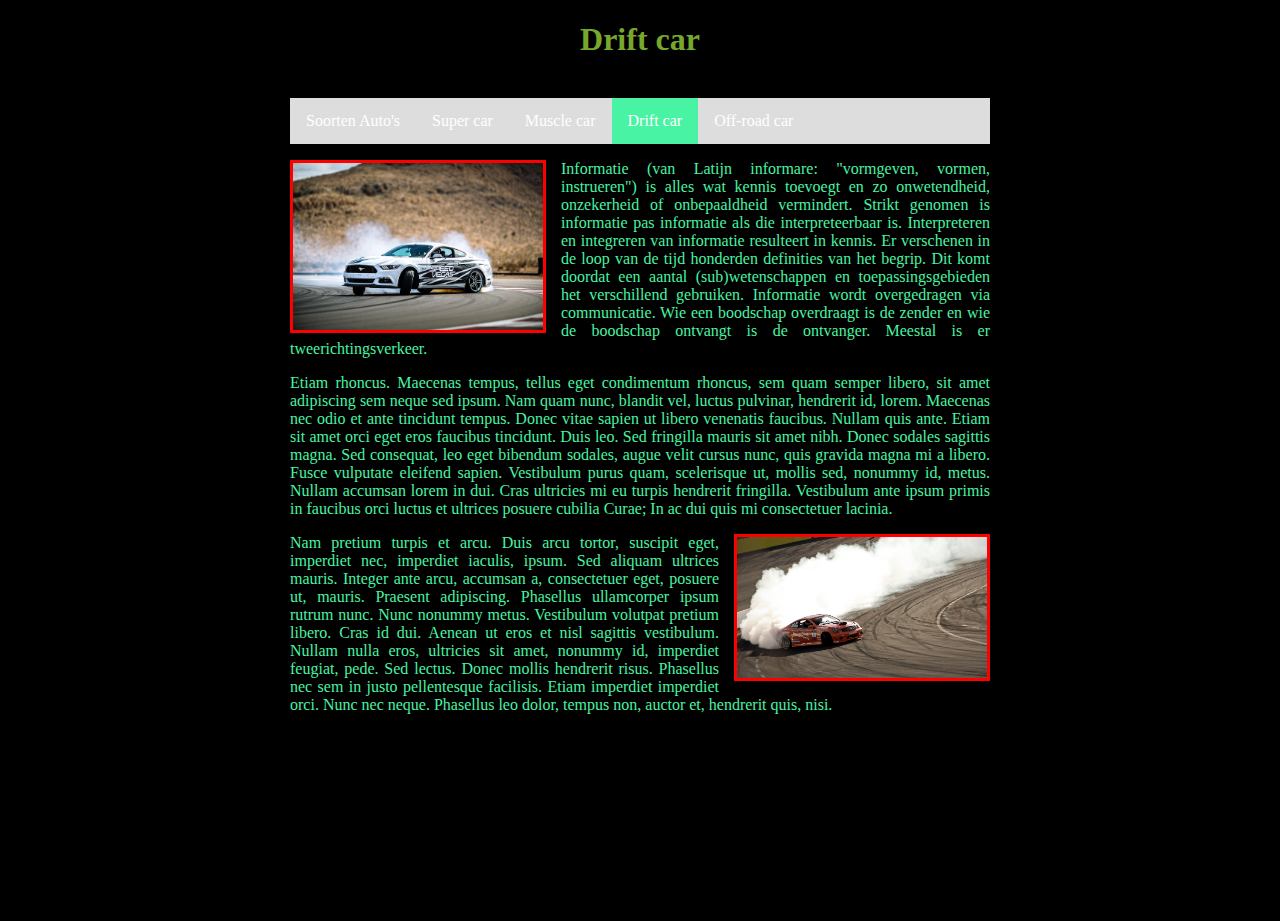
==== drift-car.html @ c49cbd2c "nieuw" ====
<!DOCTYPE html>

<html>

    <head>
        <link rel="stylesheet" href="style.css">
        <title>Dit is een eenvoudige website</title>
    </head>
    
    <body>
        <main>
            <header>
                <h1>Drift car</h1>
                <br>
            </header>
            
            <nav>
                <ul>
                    <li><a href="Soorten-Auto.html">Soorten Auto's</a></li>
                    <li><a href="super-car.html">Super car</a></li>
                    <li><a href="muscle-car.html">Muscle car</a></li>
                    <li><a class="active" herf="drift-car.html">Drift car</a></li>
                    <li><a href="off-road-car.html">Off-road car</a></li>
                </ul>
            </nav>
            
            
            <article>
                <p><img class="zweefLinks" src="afbeeldingen/mustang-drift.jpg">
                <p>Informatie (van Latijn informare: "vormgeven, vormen, instrueren") is alles wat kennis toevoegt en zo onwetendheid, onzekerheid of onbepaaldheid vermindert. Strikt genomen is informatie pas informatie als die interpreteerbaar is. Interpreteren en integreren van informatie resulteert in kennis. Er verschenen in de loop van de tijd honderden definities van het begrip. Dit komt doordat een aantal (sub)wetenschappen en toepassingsgebieden het verschillend gebruiken. Informatie wordt overgedragen via communicatie. Wie een boodschap overdraagt is de zender en wie de boodschap ontvangt is de ontvanger. Meestal is er tweerichtingsverkeer.</p>
                Etiam rhoncus. Maecenas tempus, tellus eget condimentum rhoncus, sem quam semper libero, sit amet adipiscing sem neque sed ipsum. Nam quam nunc, blandit vel, luctus pulvinar, hendrerit id, lorem. Maecenas nec odio et ante tincidunt tempus. Donec vitae sapien ut libero venenatis faucibus. Nullam quis ante. Etiam sit amet orci eget eros faucibus tincidunt. Duis leo. Sed fringilla mauris sit amet nibh. Donec sodales sagittis magna. Sed consequat, leo eget bibendum sodales, augue velit cursus nunc, quis gravida magna mi a libero. Fusce vulputate eleifend sapien. Vestibulum purus quam, scelerisque ut, mollis sed, nonummy id, metus. Nullam accumsan lorem in dui. Cras ultricies mi eu turpis hendrerit fringilla. Vestibulum ante ipsum primis in faucibus orci luctus et ultrices posuere cubilia Curae; In ac dui quis mi consectetuer lacinia.</p>
                 <p><img class="zweefRechts" src="afbeeldingen/toyota-drift.jpg">Nam pretium turpis et arcu. Duis arcu tortor, suscipit eget, imperdiet nec, imperdiet iaculis, ipsum. Sed aliquam ultrices mauris. Integer ante arcu, accumsan a, consectetuer eget, posuere ut, mauris. Praesent adipiscing. Phasellus ullamcorper ipsum rutrum nunc. Nunc nonummy metus. Vestibulum volutpat pretium libero. Cras id dui. Aenean ut eros et nisl sagittis vestibulum. Nullam nulla eros, ultricies sit amet, nonummy id, imperdiet feugiat, pede. Sed lectus. Donec mollis hendrerit risus. Phasellus nec sem in justo pellentesque facilisis. Etiam imperdiet imperdiet orci. Nunc nec neque. Phasellus leo dolor, tempus non, auctor et, hendrerit quis, nisi.</p>
            </article>
        

        
        </main>
    
    </body>

</html>
---- style.css ----
/* Basislayout */

html, body {
    height: 100%;
    padding: 0;
    background-color: rgb(0, 0, 0);  
    
    color: rgb(black);
    font: Verdana, Arial, Sans-Serif;
}


main {
    margin: 0 auto;
    width: 700px;
    position: relative;
}


article {
    text-align: justify;
    color: rgb(72, 243, 163)
    
    
}


header {
    color: rgb(119, 167, 43);
    text-align: center;
}


footer {
    text-align: center;
    padding-bottom: 10px;
}


/* specifieke stijlen */

img.zweefLinks {
    float: left;
    margin-right: 15px;
    border: solid 3px red; 
    width: 250px;
    
}
img.zweefRechts {
    float: right;
    margin-left: 15px;
    border: solid 3px red;
    width: 250px;
}
img.dodge-rechts {
    float: right;
    margin-left: 15px;
    border: solid 3px red;
    width: 250px;

}

.smalltext {
    font-size: 0.7em;
}

a {
    color: rgb(0, 139, 74);
    text-decoration: none;
}

a:hover {
    text-decoration: underline;
}


/* navigatiebalk */
nav ul {
    list-style-type: none;
    margin: auto;
    padding: 0;
    background-color: #dddddd;
    overflow: hidden;
}

nav ul li {
    float: left;
}

nav li a {
    display: block;
    color: white;
    text-align: center;
    padding: 14px 16px;
    text-decoration: none;
}

nav li a:hover {
    background-color: rgb(0,0,0);
}

nav li a.active {
    background-color: rgb(72, 243, 163);
}
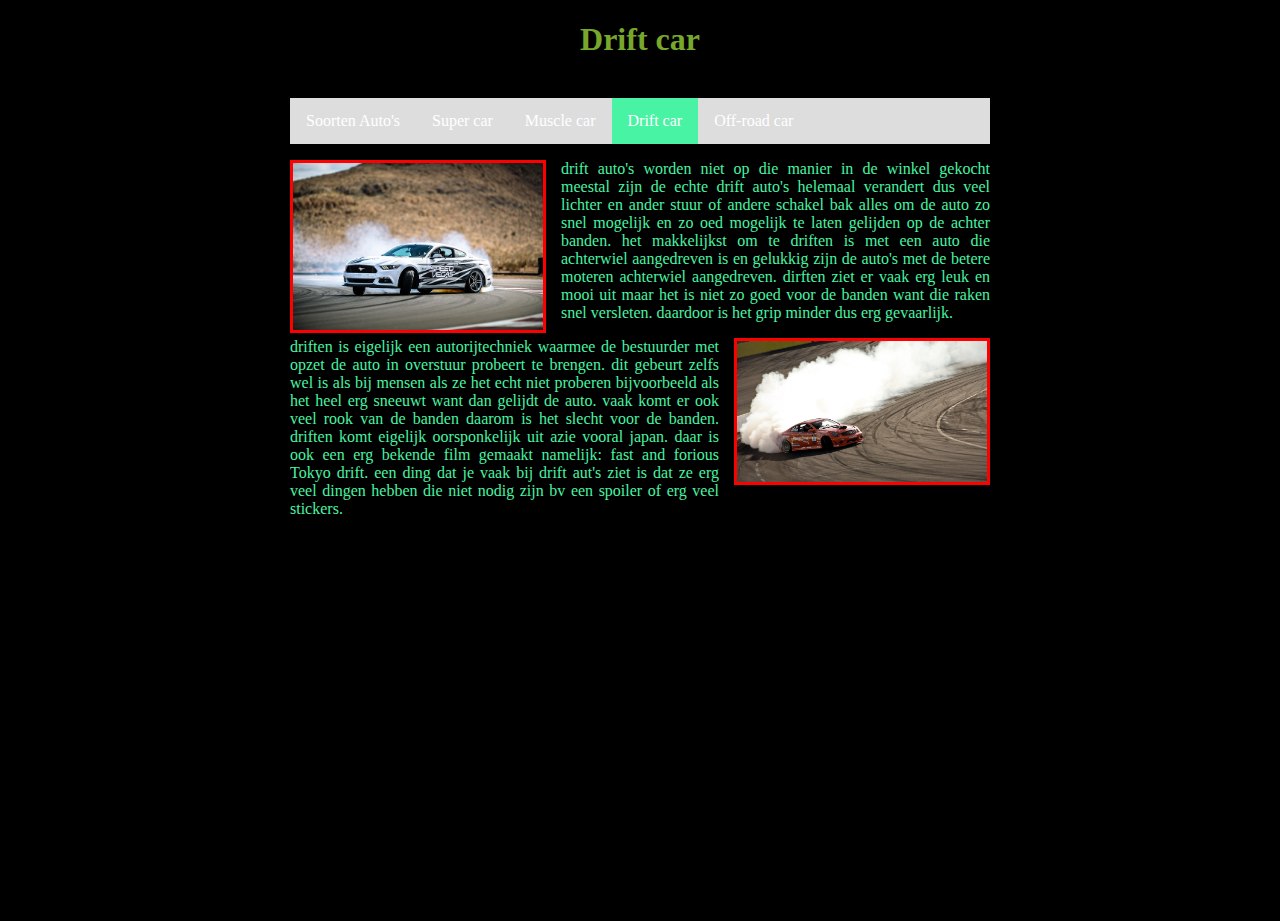
==== commit 61138e7b: "Add files via upload" ====
--- a/drift-car.html
+++ b/drift-car.html
@@ -26,12 +26,15 @@
             
             
             <article>
-                <p><img class="zweefLinks" src="afbeeldingen/mustang-drift.jpg">
-                <p>Informatie (van Latijn informare: "vormgeven, vormen, instrueren") is alles wat kennis toevoegt en zo onwetendheid, onzekerheid of onbepaaldheid vermindert. Strikt genomen is informatie pas informatie als die interpreteerbaar is. Interpreteren en integreren van informatie resulteert in kennis. Er verschenen in de loop van de tijd honderden definities van het begrip. Dit komt doordat een aantal (sub)wetenschappen en toepassingsgebieden het verschillend gebruiken. Informatie wordt overgedragen via communicatie. Wie een boodschap overdraagt is de zender en wie de boodschap ontvangt is de ontvanger. Meestal is er tweerichtingsverkeer.</p>
-                Etiam rhoncus. Maecenas tempus, tellus eget condimentum rhoncus, sem quam semper libero, sit amet adipiscing sem neque sed ipsum. Nam quam nunc, blandit vel, luctus pulvinar, hendrerit id, lorem. Maecenas nec odio et ante tincidunt tempus. Donec vitae sapien ut libero venenatis faucibus. Nullam quis ante. Etiam sit amet orci eget eros faucibus tincidunt. Duis leo. Sed fringilla mauris sit amet nibh. Donec sodales sagittis magna. Sed consequat, leo eget bibendum sodales, augue velit cursus nunc, quis gravida magna mi a libero. Fusce vulputate eleifend sapien. Vestibulum purus quam, scelerisque ut, mollis sed, nonummy id, metus. Nullam accumsan lorem in dui. Cras ultricies mi eu turpis hendrerit fringilla. Vestibulum ante ipsum primis in faucibus orci luctus et ultrices posuere cubilia Curae; In ac dui quis mi consectetuer lacinia.</p>
-                 <p><img class="zweefRechts" src="afbeeldingen/toyota-drift.jpg">Nam pretium turpis et arcu. Duis arcu tortor, suscipit eget, imperdiet nec, imperdiet iaculis, ipsum. Sed aliquam ultrices mauris. Integer ante arcu, accumsan a, consectetuer eget, posuere ut, mauris. Praesent adipiscing. Phasellus ullamcorper ipsum rutrum nunc. Nunc nonummy metus. Vestibulum volutpat pretium libero. Cras id dui. Aenean ut eros et nisl sagittis vestibulum. Nullam nulla eros, ultricies sit amet, nonummy id, imperdiet feugiat, pede. Sed lectus. Donec mollis hendrerit risus. Phasellus nec sem in justo pellentesque facilisis. Etiam imperdiet imperdiet orci. Nunc nec neque. Phasellus leo dolor, tempus non, auctor et, hendrerit quis, nisi.</p>
+                <p><img class="zweefLinks slide" src="afbeeldingen/mustang-drift.jpg"> 
+                <p class="tekst">drift auto's worden niet op die manier in de winkel gekocht meestal zijn de echte drift auto's helemaal verandert dus veel lichter en ander stuur of andere schakel bak alles om de auto zo snel mogelijk en zo oed mogelijk te laten gelijden op de achter banden. het makkelijkst om te driften is met een auto die achterwiel aangedreven is en gelukkig zijn de auto's met de betere moteren achterwiel aangedreven. dirften ziet er vaak erg leuk en mooi uit maar het is niet zo goed voor de banden want die raken snel versleten. daardoor is het grip minder dus erg gevaarlijk.
+                <p><img class="zweefRechts fadein" src="afbeeldingen/toyota-drift.jpg">
+                <p class="tekst">driften is eigelijk een autorijtechniek waarmee de bestuurder met opzet de auto in overstuur probeert te brengen. dit gebeurt zelfs wel is als bij mensen als ze het echt niet proberen bijvoorbeeld als het heel erg sneeuwt want dan gelijdt de auto. vaak komt er ook veel rook van de banden daarom is het slecht voor de banden. driften komt eigelijk oorsponkelijk uit azie vooral japan. daar is ook een erg bekende film gemaakt namelijk: fast and forious Tokyo drift. een ding dat je vaak bij drift aut's ziet is dat ze erg veel dingen hebben die niet nodig zijn bv een spoiler of erg veel stickers.
             </article>
-        
+            <footer>
+                Gemaakt door:
+                Pjotr Lamers 4VF
+            </footer>
 
         
         </main>
